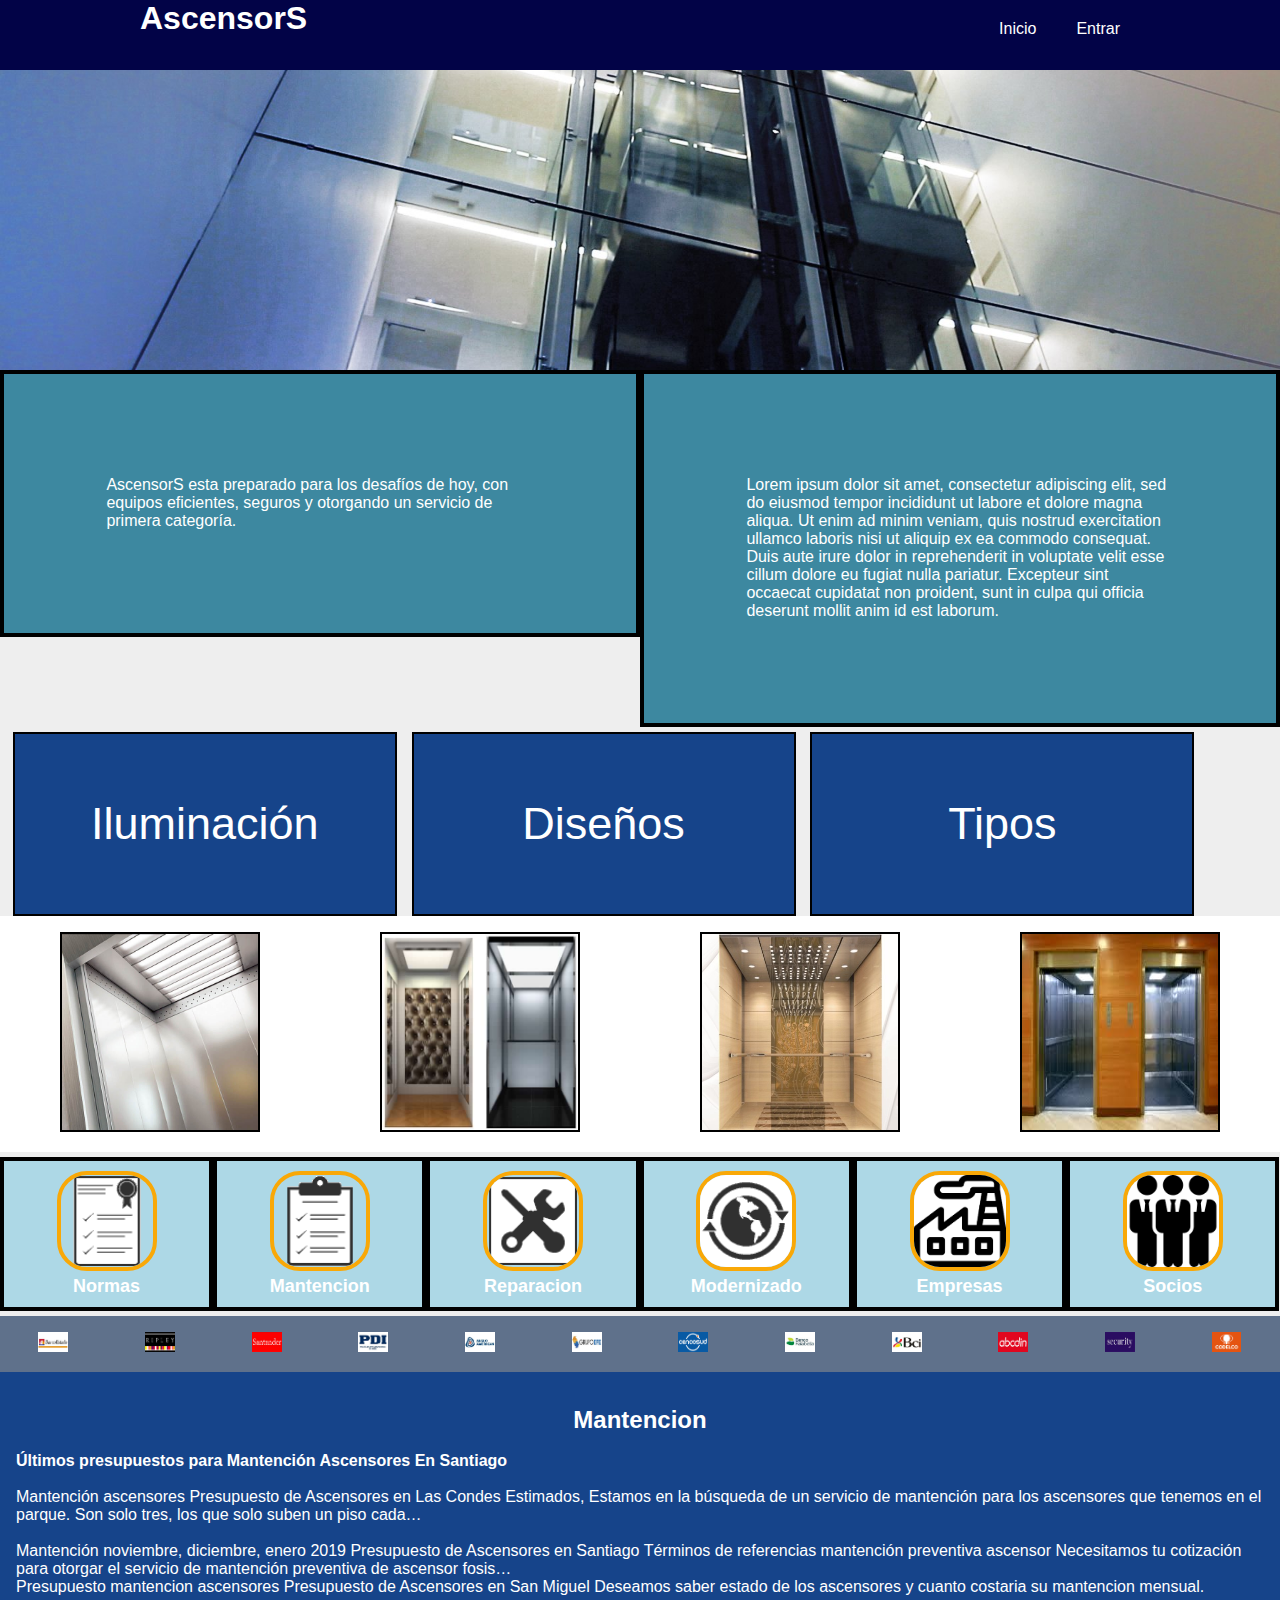
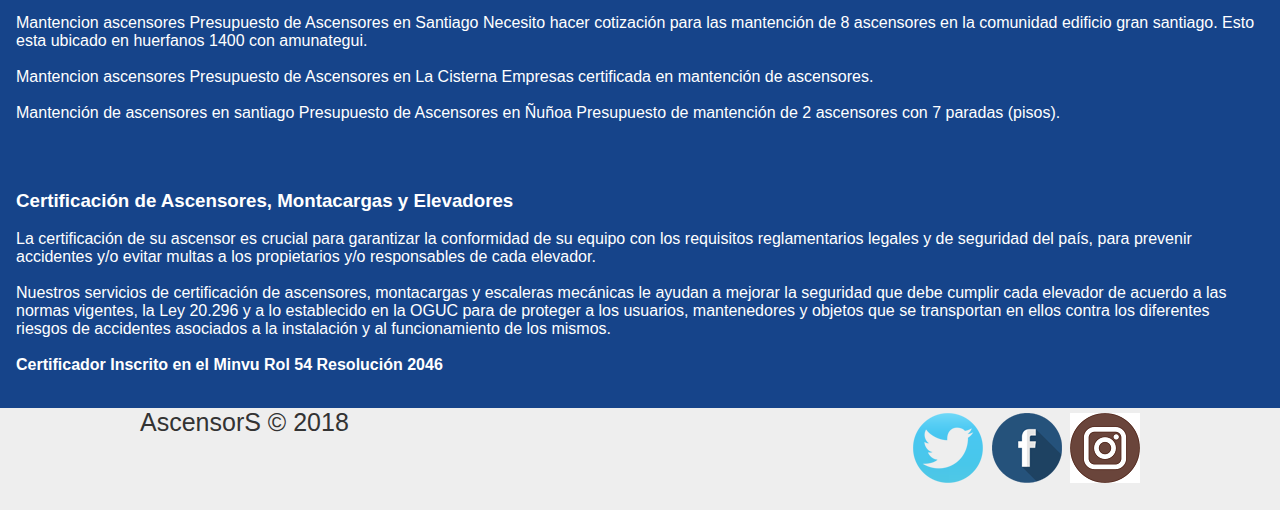
==== index.html @ 72708c64 "Primer commit de cliente.io" ====
<!DOCTYPE html>
<html lang="es">
    <head>
        <title>AscensorS</title>
        <meta charset="UTF-8">
        <meta http-equiv="X-UA-Compatible" content="IE=edge">
        <meta name="viewport" content="width=device-width, initial-scale=1">
        
        <link href="https://fonts.googleapis.com/css?family=Kanit" rel="stylesheet">
        <link rel="stylesheet" href="css/main.css">
        <link rel="stylesheet" href="css/menu.css">
        <link rel="stylesheet" href="css/portada.css">
        <link rel="stylesheet" href="css/cuadricula.css">
    </head>
    
    <body>
        <header>
            <div class="contenedor">
                <h1>AscensorS</h1>
                <input type="checkbox" id="menu-rp">
                <label for="menu-rp">&#9776;</label>
                
                <nav class="menu">
                    <a href="index.html">Inicio</a>
                    <a href="ingresar.html">Entrar</a>

                </nav>
            </div>
        </header>
        
        <main>
            <section id="portada">
                <img src="img/portada.jpg">
            </section>
  
            <div class="rowdos">
                <div class="columna">
                    <p>AscensorS esta preparado para los desafíos de hoy, con equipos eficientes, seguros y otorgando un servicio de primera categoría.</p>
                </div>
                <div class="columna">
                    <p>Lorem ipsum dolor sit amet, consectetur adipiscing elit, sed do eiusmod tempor incididunt ut labore et dolore magna aliqua. Ut enim ad minim veniam, quis nostrud exercitation ullamco laboris nisi ut aliquip ex ea commodo consequat. Duis aute irure dolor in reprehenderit in voluptate velit esse cillum dolore eu fugiat nulla pariatur. Excepteur sint occaecat cupidatat non proident, sunt in culpa qui officia deserunt mollit anim id est laborum.</p>
                </div>
            </div>

            <div class="rowtres">
                <div class="columna">
                    <p>Iluminación</p>
                </div>
                <div class="columna">
                    <p>Diseños</p>
                </div>
                <div class="columna">
                    <p>Tipos</p>
                </div>
            </div>
  
            <div class="rowcuatro">
                <div class="columna">
                    <img src="img/as1.jpg" alt="Imagen portada AscensorS" class="ascensores_img">
                </div>
                <div class="columna">
                    <img src="img/as2.jpg" alt="Imagen portada AscensorS" class="ascensores_img">
                </div>
                <div class="columna">
                    <img src="img/as3.jpg" alt="Imagen portada AscensorS" class="ascensores_img">
                </div>
                <div class="columna">
                    <img src="img/as4.jpg" alt="Imagen portada AscensorS" class="ascensores_img">
                </div>
            </div>
  
            <div class="rowseis">
                <div class="columna">
                    <img src="img/certificado.png" alt="Imagen portada AscensorS" class="imgc6">
                    <p><b>Normas</b></p>
                </div>
                <div class="columna">
                    <img src="img/checklist.png" alt="Imagen portada AscensorS" class="imgc6">
                    <p><b>Mantencion</b></p>
                </div>
                <div class="columna">
                    <img src="img/reparacion.png" alt="Imagen portada AscensorS" class="imgc6">
                    <p><b>Reparacion</b></p>
                </div>
                <div class="columna">
                    <img src="img/modernizacion.png" alt="Imagen portada AscensorS" class="imgc6">
                    <p><b>Modernizado</b></p>
                </div>
                <div class="columna">
                    <img src="img/empresa.png" alt="Imagen portada AscensorS" class="imgc6">
                    <p><b>Empresas</b></p>
                </div>
                <div class="columna">
                    <img src="img/socios.png" alt="Imagen portada AscensorS" class="imgc6">
                    <p><b>Socios</b></p>
                </div>
            </div>
         
            <div class="rowdoce">
                <div class="columna">
                    <img src="img/1.jpg" alt="Imagen portada AscensorS" class="imgc12">
                </div>
                <div class="columna">
                    <img src="img/2.jpg" alt="Imagen portada AscensorS" class="imgc12">
                </div>
                <div class="columna">
                    <img src="img/3.jpg" alt="Imagen portada AscensorS" class="imgc12">
                </div>
                <div class="columna">
                    <img src="img/4.jpg" alt="Imagen portada AscensorS" class="imgc12">
                </div>
                <div class="columna">
                    <img src="img/5.jpg" alt="Imagen portada AscensorS" class="imgc12">
                </div>
                <div class="columna">
                    <img src="img/6.jpg" alt="Imagen portada AscensorS" class="imgc12">
                </div>
                <div class="columna">
                    <img src="img/7.jpg" alt="Imagen portada AscensorS" class="imgc12">
                </div>
                <div class="columna">
                    <img src="img/8.jpg" alt="Imagen portada AscensorS" class="imgc12">
                </div>
                <div class="columna">
                    <img src="img/9.jpg" alt="Imagen portada AscensorS" class="imgc12">
                </div>
                <div class="columna">
                    <img src="img/10.jpg" alt="Imagen portada AscensorS" class="imgc12">
                </div>
                <div class="columna">
                    <img src="img/11.jpg" alt="Imagen portada AscensorS" class="imgc12">
                </div>
                <div class="columna">
                    <img src="img/12.jpg" alt="Imagen portada AscensorS" class="imgc12">
                </div>
            </div>
  
            <div class="aside_left">
                <div class="contenido columna"><br>
                    <h2>Mantencion</h2><br>
                    <p><b>Últimos presupuestos para Mantención Ascensores En Santiago</b></p><br>
                    <p>
                       Mantención ascensores
                       Presupuesto de Ascensores en Las Condes
                       Estimados, Estamos en la búsqueda de un servicio de mantención para los ascensores que tenemos en el parque. Son solo tres, los que solo suben un piso cada…
                    </p><br>
                       Mantención noviembre, diciembre, enero 2019
                       Presupuesto de Ascensores en Santiago
                       Términos de referencias mantención preventiva ascensor Necesitamos tu cotización para otorgar el servicio de mantención preventiva de ascensor fosis…
                    <p>
                       Presupuesto mantencion ascensores
                       Presupuesto de Ascensores en San Miguel
                       Deseamos saber estado de los ascensores y cuanto costaria su mantencion mensual.
                    </p><br>
                    <p>
                       Mantencion ascensores
                       Presupuesto de Ascensores en Santiago
                       Necesito hacer cotización para las mantención de 8 ascensores en la comunidad edificio gran santiago. Esto esta ubicado en huerfanos 1400 con amunategui.
                    </p><br>
                    <p>
                       Mantencion ascensores
                       Presupuesto de Ascensores en La Cisterna
                       Empresas certificada en mantención de ascensores.
                    </p><br>
                    <p>
                       Mantención de ascensores en santiago
                       Presupuesto de Ascensores en Ñuñoa
                       Presupuesto de mantención de 2 ascensores con 7 paradas (pisos).
                    </p><br>
                </div>
            </div>
  
            <div class="aside_right">
                <div class="contenido columna"><br>
                    <h3>Certificación de Ascensores, Montacargas y Elevadores</h3><br>
                    <p>
                        La certificación de su ascensor es crucial para garantizar la conformidad de su equipo con los requisitos reglamentarios legales y de seguridad del país, para prevenir accidentes y/o evitar multas a los propietarios y/o responsables de cada elevador.
                    </p><br> 
                    <p>
                        Nuestros servicios de certificación de ascensores, montacargas y escaleras mecánicas le ayudan a mejorar la seguridad que debe cumplir cada elevador de acuerdo a las normas vigentes, la Ley 20.296 y a lo establecido en la OGUC para de proteger a los usuarios, mantenedores y objetos que se transportan en ellos contra los diferentes riesgos de accidentes asociados a la instalación y al funcionamiento de los mismos.
                    </p><br>
                    <p>
                        <b> 
                            Certificador Inscrito en el Minvu
                            Rol 54
                            Resolución 2046
                        </b>
                    </p><br>
                </div>
            </div>
            
        </main>
        
        <footer>
            <div class="contenedor">
                <p class="copyright">AscensorS &copy; 2018</p>
                <div class="redes">
                    <a href="#"><img src="img/twitter.png"></a>
                    <a href="#"><img src="img/facebook.png"></a>
                    <a href="#"><img src="img/instagram.png"></a>
                
                </div>
                
            </div>
        </footer>

    </body>
</html>
---- css/main.css ----
/* TODO */
*
{
    margin: 0;
    padding: 0;
    box-sizing: border-box;
}

/*CUERPO*/
body
{
    font-family: 'Kanit', sans-serif;
}

/* HEADER */
header
{
    width: 100%;
    height: 70px;
    background: rgb(2, 3, 71);
    color: #ffffffff;
    position: fixed;
    top: 0;
    left: 0;
    z-index: 100;
}

/*TODOS LOS CONTENEDORES*/
.contenedor
{
    width: 95%;
    margin: auto;
}

/* TITULO WEB */
h1
{
    float: left;
}

/* HEADER DEL CONTENEDOR*/
header .contenedor
{
    display: table;
}

/* TODOS */
section
{
    width: 100%;
}

/* CONTENEDOR FOOTER */
footer .contenedor
{
    display: flex;
    flex-wrap: wrap;
    justify-content: center;
    padding-bottom: 20px;
}

/* FOOTER COPYRIGHT */
.copyright
{
    font-size: 25px;
}

/* REDES */
.redes
{
    margin-top: 5px;
    width: 100%;
    text-align: center;
    font-size: 30px;
}

/* ENLACES REDES */
.redes a
{
    text-decoration: none;
}

/*768px*/
@media (min-width: 768px){
    .redes
    {
        width: auto;
    }
    
    footer .contenedor
    {
        justify-content: space-between;
    }
}

/*1024px*/
@media (min-width: 1024px){
    .contenedor
    {
        width: 1000px;
    }
}
---- css/menu.css ----
/*MENU*/
#menu-rp
{
    display: none;
}

/*ICONO MENU*/
header label
{
    float: right;
    font-size: 40px;
    margin: 6px 0;
}

/* MENU */
header label {
    float: right;
    cursor: pointer;
}
.menu
{
    position: absolute;
    width: 100%;
    height: 100vh;
    background: rgb(2, 3, 71);
    top: 70px;;
    left: 0;
    transition: all 0.5s;
    transform: translateY(100%);
}

/* ENLACES DEL MENU*/
.menu a
{
    display: block;
    color: white;
    height: 60px;
    padding: 20px;
    text-decoration: none;
}

/* CUANDO PASE EL MOUSE*/
.menu a:hover
{
    background: rgba(93, 124, 171,0.5);
}

/* MENU CLICK*/
#menu-rp:checked ~ .menu
{
    transform: translateX(0%);
}

/*1024px*/

@media (min-width: 1024px){
    .menu
    {
        position: static;
        width: auto;
        height: auto;
        transform: translateX(0%);
        float: right;
        display: flex;
    }
    
    header label
    {
        display: none;
    }
    
}
---- css/portada.css ----
/*DONDE ESTA IMAGEN PRINCIPAL*/
#portada
{
    margin-top: 70px;
    
}

/*IMAGEN PRINCIPAL*/
#portada img
{
    width: 100%;
    height: 100%;
}

/*768px*/
@media (min-width:768px){
    #portada
    {
        height: 300px;
        overflow: hidden;
    }
    
    #portada img
    {
        height: auto;
        margin-top: -100px;
    }
}

@media (min-width:1024px){
    #portada img
    {
        margin-top: -300px;
    }
}
---- css/cuadricula.css ----
html,body,h2{
  margin:0;
  padding:0;
}
h2{
  text-align: center;
}
body{
  background: #eee;
  font-family: sans-serif;
  color: #333;
}
.fila{
  width: 100%;
  /*margin: 2% auto;*/
  overflow: hidden;
}
.columna{
  background: lightblue;
  float: left;
  /*margin-right: 2%;*/
  box-sizing: border-box;
  padding: 1em;
  overflow: hidden;
}
/*POR DEBAJO DE 480PX UNA COLUMNA*/
.columna{
  width:100%;
}

.rowcuatro img{
    width: 200px;
    height: 200px;
  }

.rowseis .imgc6{
    width: 100px;
    height: 100px;
  }

.rowdoce .imgc12{
    width: 100%;
  }

/*-------------------------------------------*/

.rowdos .columna
{
    background: white;
}

.rowtres .columna
{
    background: #16448A;
    text-align: center;
    color: white;
    margin-top: 5px;
    border: solid black 2px;
    margin-right: 2px;
}

.rowcuatro .columna
{
    background: white;
    text-align: center;

}

.rowcuatro .columna img
{
    background: white;
    text-align: center;
    border: 2px solid #000;
}

.rowseis .columna{
  margin-top: 5px;
  margin-bottom: 5px;
  padding: 10px;
  color: black;
  border:solid black 4px;
  font-size: 18px;
  text-align: center;
  background-image:url(https://servilardecoracion.com/1787-tm_large_default/papel-pintado-textura-acapulco.jpg)
  }

.rowdoce .columna
{
    text-align: center;
    background: white;
}

.rowdoce .columna img
{
    width: 40%;
}

.aside_left .aside{
    width: 25%;
    background: #16448A;
    color: white;
    display: none;
  }
    
  .aside_left .aside img{
    padding: 20%;
  }
    
  .aside_left .contenido{
    width: 100%;
    margin-right: 0;
    background: #16448A;
    color: white;
  }
  
  .aside_right .contenido{
    width: 100%;
    background: #16448A;
    color: white;
  }
  .aside_right .aside{
    width: 25%;
    margin-right: 0;
    background: #16448A;
    color: white;
    display: none;
  }

   .aside_right .aside img{
       
       padding: 14%;
    
  }


/*768PX*/
@media (min-width: 768px){
  .columna{
    background: #0ff;
  }
  
  .aside_left .aside{
    width: 20%;
  }
  .aside_left .contenido{
    width: 75%;
    margin-right: 0;
  }
  
  .aside_right .contenido{
    width: 75%;
  }
  .aside_right .aside{
    width: 25%;
    margin-right: 0;
  }
  
  .rowdos .columna{
    width: 50%;
    background: #3D88A0;
    color: #fff;
    padding: 8%;
    
  }
    
  .rowdos .columna:nth-child(2n){
    margin-right: 0;
  }    
    
    
  .rowtres .columna{
    width: 28%;
    margin-left: 2%;
    text-align: center;
    font-size: 30px;
    color: white;
    background: #16448A;
    padding: 5%;
  }
  .rowtres .columna:nth-child(3n){
    margin-right: 0;
  }

  .rowcuatro .columna{
    width: 25%;
    background: white;
    text-align: center;
  }
  .rowcuatro .columna:nth-child(2n){
    /*margin-right: 2%;*/
  }
  .rowcuatro .columna:nth-child(4n){
    margin-right: 0;
  }
  
  .rowseis .columna{
    width: 33.3333%;
    text-align: center;
    color: white;
  }
    
  .rowseis .imgc6{
    border-radius: 30%;
    border: 4px solid #F9A807;
    
  }
    
  .rowseis .columna:nth-child(2n){
    /*margin-right: 2%;*/
  }
  .rowseis .columna:nth-child(3n){
    margin-right: 0;
  }
  
  .rowdoce .columna{
    
    width: 25%;
    background: #5F718B;
  }
  .rowdoce .columna:nth-child(3n){
    /*margin-right: 2%;*/
  }
  .rowdoce .columna:nth-child(4n){
    margin-right: 0;
  }
    
    
  .aside_left .aside{
    width: 25%;
    background: #16448A;
    color: white;
    display: none;
  }
    
  .aside_left .aside img{
    padding: 20%;
  }
    
  .aside_left .contenido{
    width: 100%;
    margin-right: 0;
    background: #16448A;
    color: white;
  }
  
  .aside_right .contenido{
    width: 100%;
    background: #16448A;
    color: white;
  }
  .aside_right .aside{
    width: 25%;
    margin-right: 0;
    background: #16448A;
    color: white;
    display: none;
  }

   .aside_right .aside img{
       
       padding: 14%;
    
  }
    
  
}

/*1024PX*/
@media (min-width: 1024px){
  .columna{
    background: lightblue;
  }
  
  .rowdos .columna{
    width: 50%;
    background: #3D88A0;
    color: #fff;
    padding: 8%;
    border: black 4px solid;
  }
    
  .rowdos .columna:nth-child(2n){
    margin-right: 0;
  }

  .rowtres .columna{
    width: 30%;
    margin-left: 1%;
    text-align: center;
    font-size: 45px;
    color: white;
    background: #16448A;
    padding: 5%;
  }
  
  .rowcuatro .columna{
    width: 25%;
    background: white;
    text-align: center;
  }
  .rowcuatro .columna:nth-child(2n){
    /*margin-right: 2%;*/
  }
  .rowcuatro .columna:nth-child(4n){
    margin-right: 0;
  }
  
  .rowseis .columna{
    width: 16.66%;
    text-align: center;
    color: white;
    
  }
  .rowseis .imgc6{
    border-radius: 30%;
    border: 4px solid #F9A807;
    
  }
  .rowseis .columna:nth-child(2n){
    /*margin-right: 2%;*/
  }
  .rowseis .columna:nth-child(3n){
    /*margin-right: 2%;*/
  }
  .rowseis .columna:nth-child(6n){
    margin-right: 0;
  }
  
  .rowdoce .columna{
    width: 8.3333%;
    background: #5F718B;
  }
  .rowdoce .columna:nth-child(3n){
    /*margin-right: 2%;*/
  }
  .rowdoce .columna:nth-child(4n){
    /*margin-right: 2%;*/
  }
  .rowdoce .columna:nth-child(12n){
    margin-right: 0;
  }
    
  .aside_left .aside{
    width: 25%;
    background: #16448A;
    color: white;
    display: none;
  }
    
  .aside_left .aside img{
    padding: 20%;
  }
    
  .aside_left .contenido{
    width: 100%;
    margin-right: 0;
    background: #16448A;
    color: white;
  }
  
  .aside_right .contenido{
    width: 100%;
    background: #16448A;
    color: white;
  }
  .aside_right .aside{
    width: 25%;
    margin-right: 0;
    background: #16448A;
    color: white;
    display: none;
  }

   .aside_right .aside img{
       
       padding: 14%;
    
  }
}
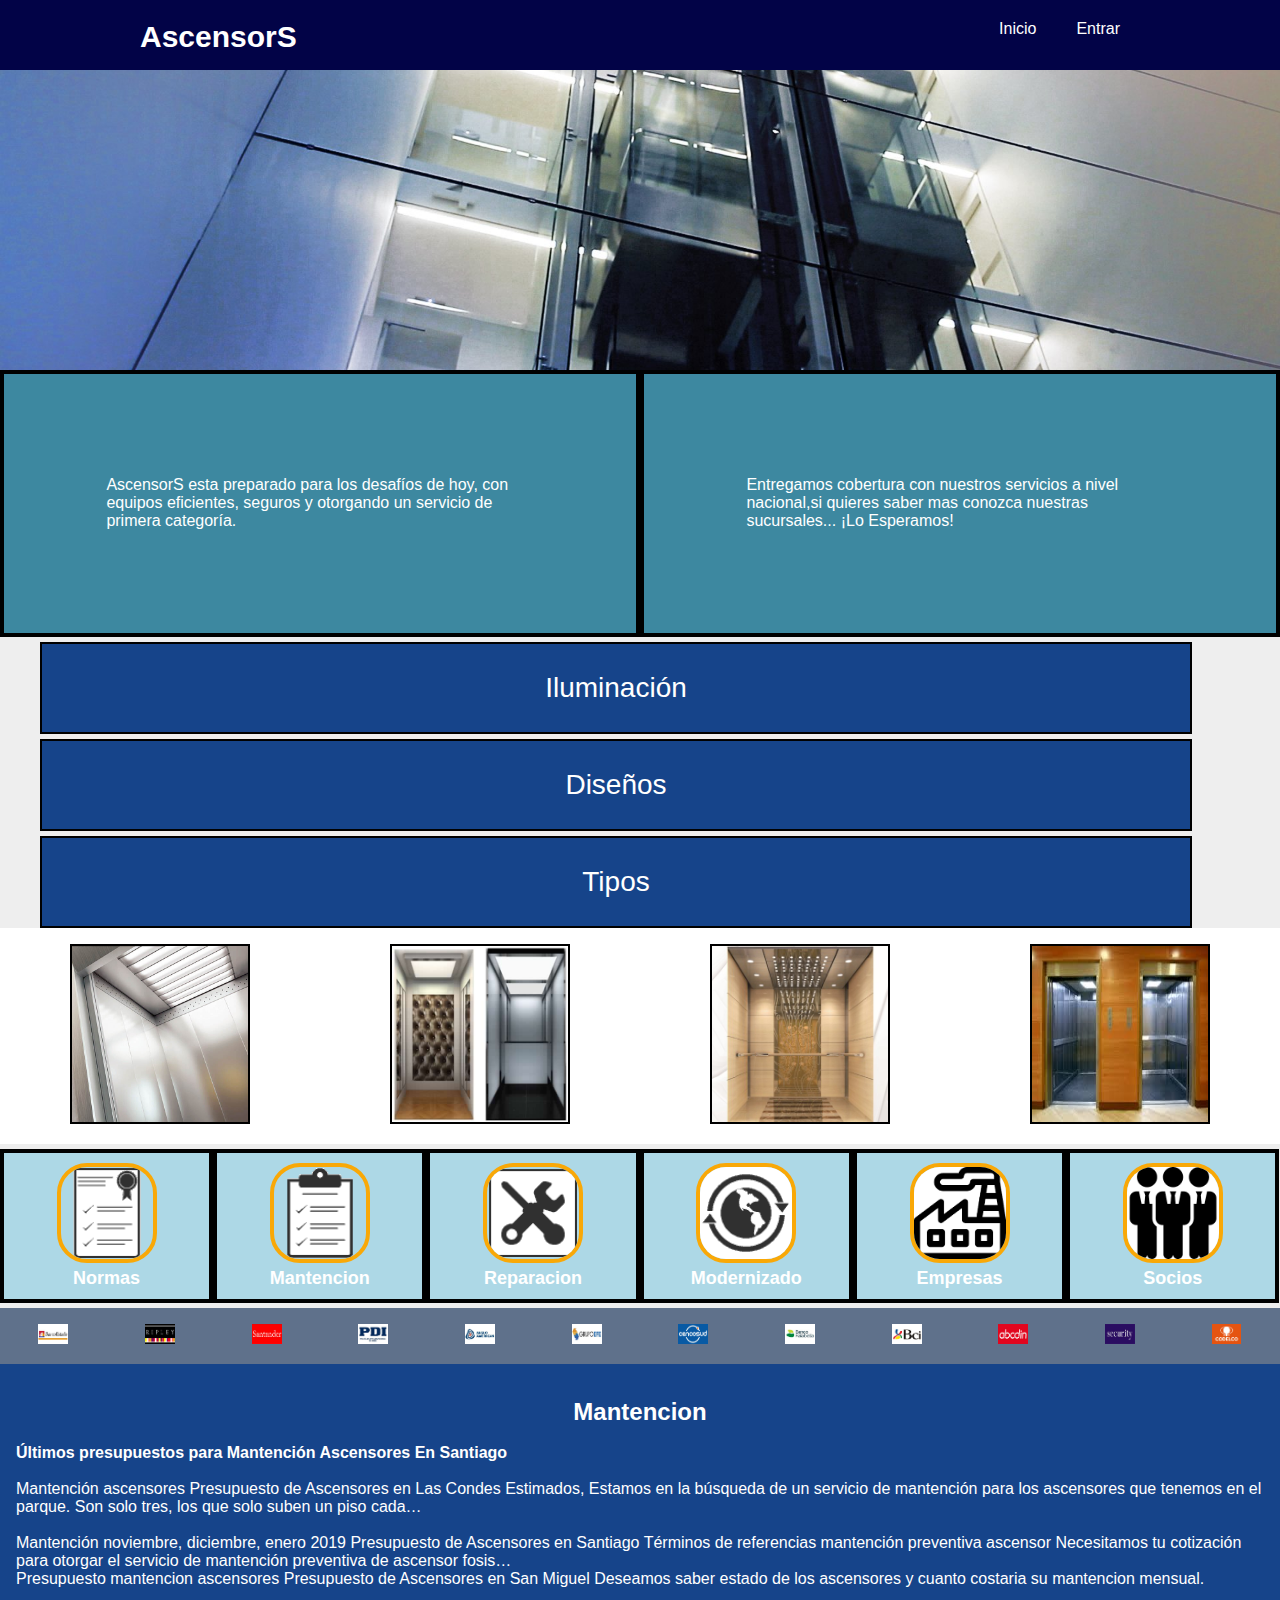
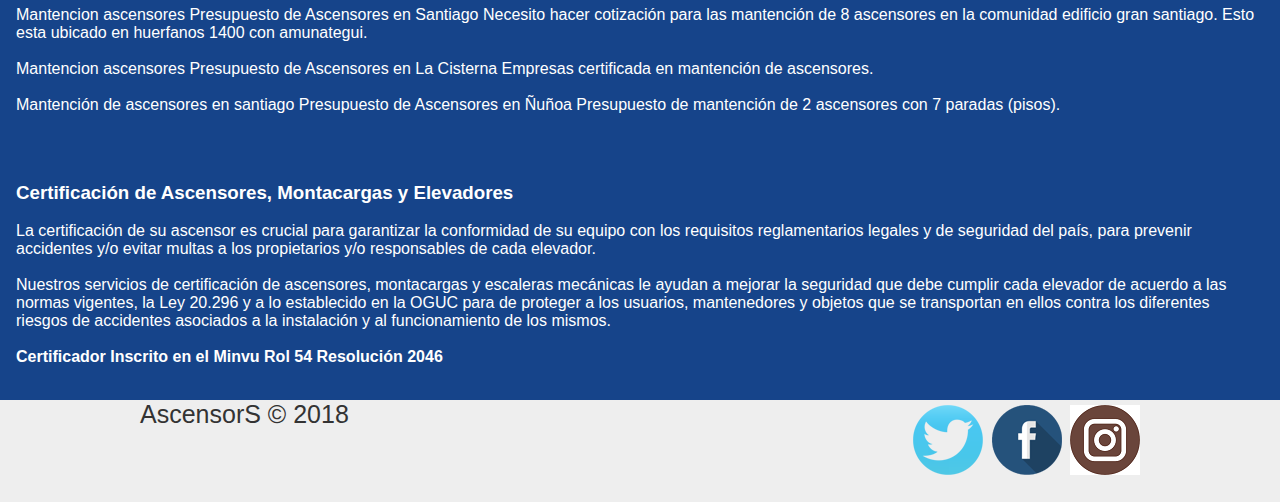
==== commit 75c0315d: "cambios" ====
--- a/index.html
+++ b/index.html
@@ -5,18 +5,20 @@
         <meta charset="UTF-8">
         <meta http-equiv="X-UA-Compatible" content="IE=edge">
         <meta name="viewport" content="width=device-width, initial-scale=1">
-        
+        <link rel="manifest"   href="/manifest.json">
         <link href="https://fonts.googleapis.com/css?family=Kanit" rel="stylesheet">
         <link rel="stylesheet" href="css/main.css">
         <link rel="stylesheet" href="css/menu.css">
         <link rel="stylesheet" href="css/portada.css">
         <link rel="stylesheet" href="css/cuadricula.css">
+        
     </head>
     
     <body>
         <header>
             <div class="contenedor">
-                <h1>AscensorS</h1>
+                    <article class="titulo"><a href="index.html"><h1>AscensorS 
+                    </h1></a></article>
                 <input type="checkbox" id="menu-rp">
                 <label for="menu-rp">&#9776;</label>
                 
@@ -38,10 +40,9 @@
                     <p>AscensorS esta preparado para los desafíos de hoy, con equipos eficientes, seguros y otorgando un servicio de primera categoría.</p>
                 </div>
                 <div class="columna">
-                    <p>Lorem ipsum dolor sit amet, consectetur adipiscing elit, sed do eiusmod tempor incididunt ut labore et dolore magna aliqua. Ut enim ad minim veniam, quis nostrud exercitation ullamco laboris nisi ut aliquip ex ea commodo consequat. Duis aute irure dolor in reprehenderit in voluptate velit esse cillum dolore eu fugiat nulla pariatur. Excepteur sint occaecat cupidatat non proident, sunt in culpa qui officia deserunt mollit anim id est laborum.</p>
-                </div>
-            </div>
-
+                    <p>Entregamos cobertura con nuestros servicios a nivel nacional,si quieres saber mas conozca nuestras sucursales... ¡Lo Esperamos!</p>
+                </div>
+            </div>
             <div class="rowtres">
                 <div class="columna">
                     <p>Iluminación</p>
@@ -53,7 +54,6 @@
                     <p>Tipos</p>
                 </div>
             </div>
-  
             <div class="rowcuatro">
                 <div class="columna">
                     <img src="img/as1.jpg" alt="Imagen portada AscensorS" class="ascensores_img">
@@ -68,7 +68,6 @@
                     <img src="img/as4.jpg" alt="Imagen portada AscensorS" class="ascensores_img">
                 </div>
             </div>
-  
             <div class="rowseis">
                 <div class="columna">
                     <img src="img/certificado.png" alt="Imagen portada AscensorS" class="imgc6">
@@ -95,7 +94,6 @@
                     <p><b>Socios</b></p>
                 </div>
             </div>
-         
             <div class="rowdoce">
                 <div class="columna">
                     <img src="img/1.jpg" alt="Imagen portada AscensorS" class="imgc12">
@@ -203,6 +201,7 @@
                 
             </div>
         </footer>
-
+        <script src="js/app.js"></script>
+        <script src="js/push.min.js"></script>
     </body>
 </html>--- a/css/main.css
+++ b/css/main.css
@@ -33,8 +33,25 @@
 }
 
 /* TITULO WEB */
+.titulo :hover{
+    cursor: pointer;
+    color: black;
+   
+}
+header label {
+    float: right;
+    cursor: pointer;
+}
+
+.titulo a
+{
+    color: #fff;
+    
+}
 h1
 {
+    margin-top: 20px;
+    font-size: 30px;
     float: left;
 }
 
@@ -98,5 +115,52 @@
     .contenedor
     {
         width: 1000px;
-    }
-}+    } 
+}
+
+#listarCliente {
+    width: 100%;
+    justify-content: center;
+    position: unset;
+    text-shadow: black 7px;
+    margin-top: 84px;
+    /* height: 100%; */
+    text-align: left;
+    padding-top: 10%;
+    width: 600px;
+    max-width: 100%;
+    margin: auto;
+    margin-top: 30px;
+    padding: 20px;
+    position: relative;
+    border: black solid 2px;
+}
+#listarCliente h2{
+    margin-right: 400px;
+}   
+#listarCliente p{
+    margin-top: 20px;
+}     
+#listarOrden {
+    width: 100%;
+    justify-content: center;
+    position: unset;
+    text-shadow: black 7px;
+    margin-top: 84px;
+    /* height: 100%; */
+    text-align: left;
+    padding-top: 10%;
+    width: 600px;
+    max-width: 100%;
+    margin: auto;
+    margin-top: 30px;
+    padding: 20px;
+    position: relative;
+    border: black solid 2px;
+}
+#listarOrden h2{
+    margin-right: 400px;
+}   
+#listarOrden p{
+    margin-top: 20px;
+}     --- a/css/cuadricula.css
+++ b/css/cuadricula.css
@@ -29,8 +29,8 @@
 }
 
 .rowcuatro img{
-    width: 200px;
-    height: 200px;
+    width: 180px;
+    height: 180px;
   }
 
 .rowseis .imgc6{
@@ -169,13 +169,12 @@
     
     
   .rowtres .columna{
-    width: 28%;
-    margin-left: 2%;
-    text-align: center;
-    font-size: 30px;
-    color: white;
-    background: #16448A;
-    padding: 5%;
+    width: 90%;
+    margin-left: 40px;
+    text-align: center;
+    font-size: 28px;
+    color: white;
+    background: #16448A;
   }
   .rowtres .columna:nth-child(3n){
     margin-right: 0;
@@ -283,16 +282,7 @@
     margin-right: 0;
   }
 
-  .rowtres .columna{
-    width: 30%;
-    margin-left: 1%;
-    text-align: center;
-    font-size: 45px;
-    color: white;
-    background: #16448A;
-    padding: 5%;
-  }
-  
+
   .rowcuatro .columna{
     width: 25%;
     background: white;
